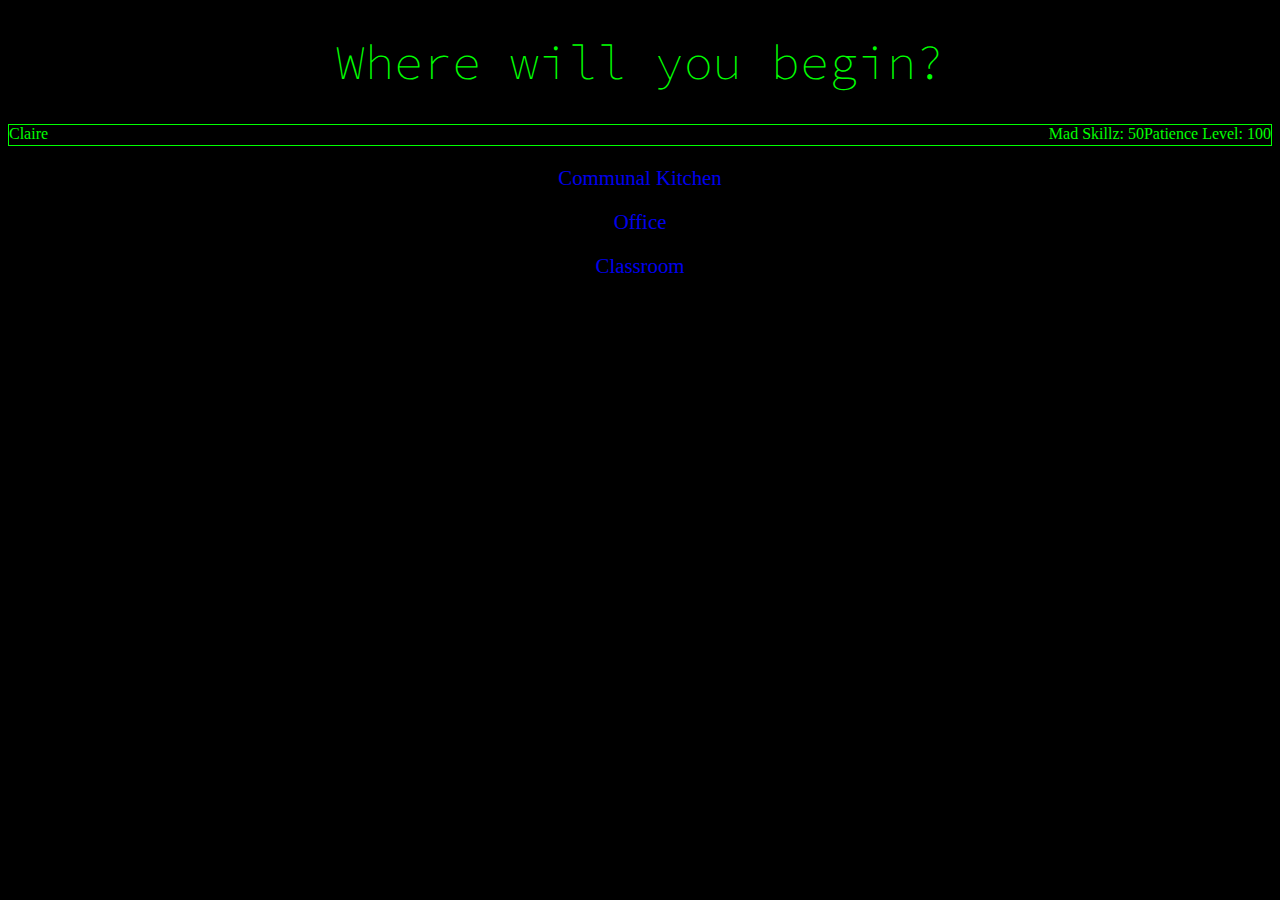
==== map.html @ e28e367e "wired up js, created map page, styled" ====
<!DOCTYPE html>
<html lang="en">
<head>
    <meta charset="UTF-8">
    <meta name="viewport" content="width=device-width, initial-scale=1.0">
    <meta http-equiv="X-UA-Compatible" content="ie=edge">
    <link rel="stylesheet" href="./src/styles.css">
    <link rel="stylesheet" href="./src/map/map.css">
    <title>Bootcamp Adventure Quests</title>
</head>
<body>
    <header>
        <h1>Where will you begin?</h1>
        <div id=profile>
            <img id="avatar">
            <span id="name">Claire</span>
            <span id="patience">Patience Level: 100</span>
            <span id="mad-skillz">Mad Skillz: 50</span>
        </div>
    </header>
    <main>
        <a href="#">Communal Kitchen</a>
        <a href="#">Office</a>
        <a href="#">Classroom</a>
    </main>
    <script type="module" src='./src/map/map.js'></script>
</body>
</html>
---- src/styles.css ----
@import url('https://fonts.googleapis.com/css?family=Source+Code+Pro');

img {
    width: 75px;
}

body {
    text-align: center;
    color: rgb(0, 255, 0);
    background: black
}

h1 {
    font-family: 'Source Code Pro';
    font-size: 3em;
    font-weight: lighter;
}

fieldset {
    background-color: rgb(255, 255, 255);
    color: black;
}

button { 
	box-shadow:inset 0px 1px 0px 0px #caefab;
	background:linear-gradient(to bottom, #77d42a 5%, #5cb811 100%);
	background-color:#77d42a;
	border-radius:6px;
	border:1px solid #268a16;
	display:inline-block;
	cursor:pointer;
	color:black;
	font-size:15px;
	font-weight:bold;
	padding:6px 24px;
	text-decoration:none;
    text-shadow:0px 1px 0px #aade7c;
    margin-top: 15px;
}
---- src/map/map.css ----
#avatar {
    width: 5%;
}

#profile {
    border: 1px solid rgb(0, 255, 0);
    height: 20px;
    align-items: center;
}

#patience, #mad-skillz{
    float: right;
}

#avatar, #name {
    float: left;
}

main {
    display: flex;
    justify-content: center;
    flex-direction: column;
    margin: 10px 0;
}

main a {
    margin: 10px;
    text-decoration: none;
    font-size: 1.3em;
}
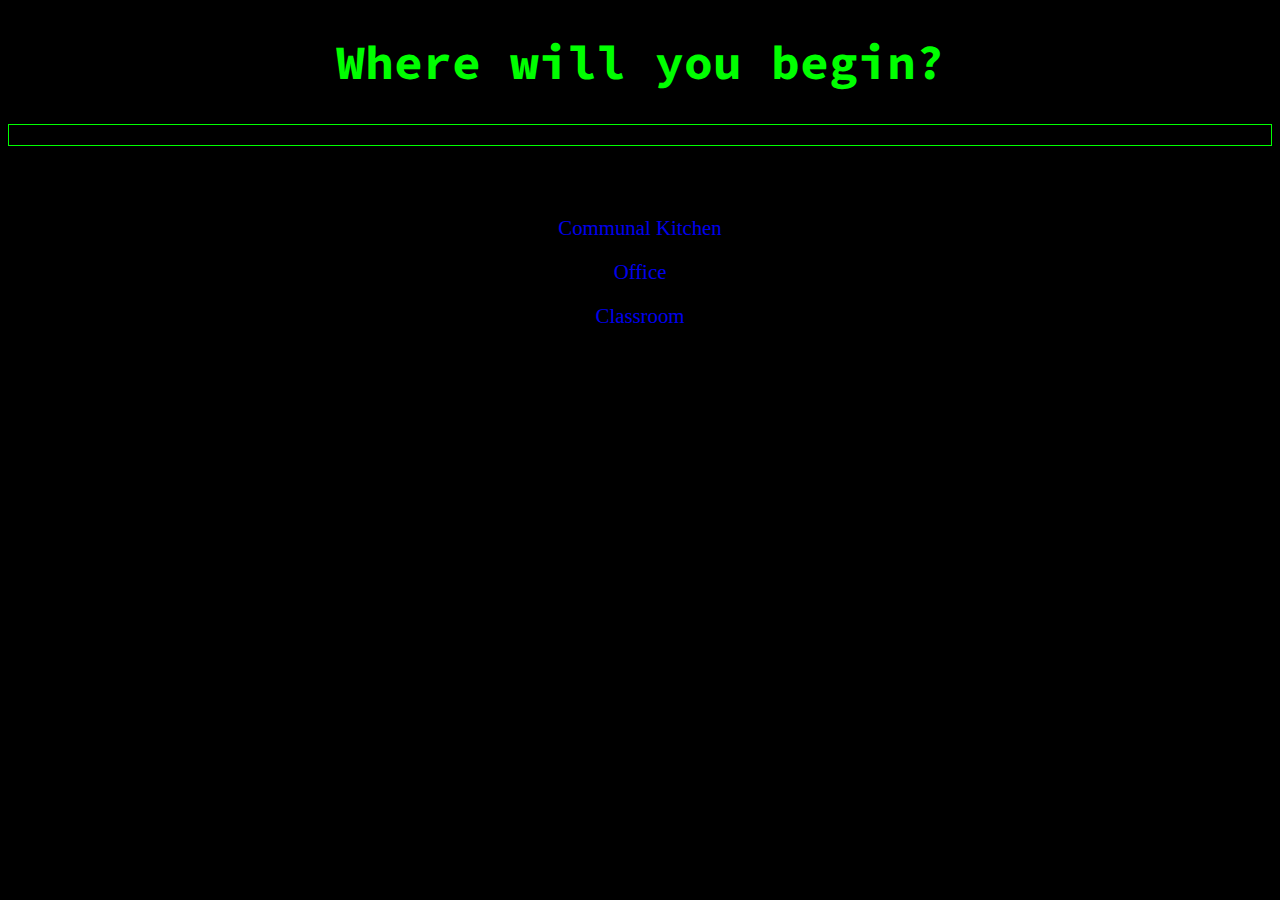
==== commit e4cacda5: "cleaned up code" ====
--- a/map.html
+++ b/map.html
@@ -11,11 +11,11 @@
 <body>
     <header>
         <h1>Where will you begin?</h1>
-        <div id=profile>
+        <div class=profile>
             <img id="avatar">
-            <span id="name">Claire</span>
-            <span id="patience">Patience Level: 100</span>
-            <span id="mad-skillz">Mad Skillz: 50</span>
+            <span id="name"></span>
+            <span id="patience"></span>
+            <span id="mad-skillz"></span>
         </div>
     </header>
     <main>
--- a/src/styles.css
+++ b/src/styles.css
@@ -13,7 +13,6 @@
 h1 {
     font-family: 'Source Code Pro';
     font-size: 3em;
-    font-weight: lighter;
 }
 
 fieldset {
@@ -36,4 +35,21 @@
 	text-decoration:none;
     text-shadow:0px 1px 0px #aade7c;
     margin-top: 15px;
-}+}
+
+.profile {
+    border: 1px solid rgb(0, 255, 0);
+    height: 20px;
+    align-items: center;
+    background-color: rgba(0, 0, 0, 0.863);
+    display: flex;
+}
+
+#name {
+    margin-right: 150px;
+}
+
+#patience {
+    margin-right: 100px;
+}
+
--- a/src/map/map.css
+++ b/src/map/map.css
@@ -1,30 +1,16 @@
-#avatar {
-    width: 5%;
-}
-
-#profile {
-    border: 1px solid rgb(0, 255, 0);
-    height: 20px;
-    align-items: center;
-}
-
-#patience, #mad-skillz{
-    float: right;
-}
-
-#avatar, #name {
-    float: left;
-}
-
 main {
     display: flex;
     justify-content: center;
     flex-direction: column;
-    margin: 10px 0;
+    margin-top: 50px;
 }
 
 main a {
-    margin: 10px;
     text-decoration: none;
     font-size: 1.3em;
+    margin-top: 20px;
+}
+
+#name {
+    float: left;
 }